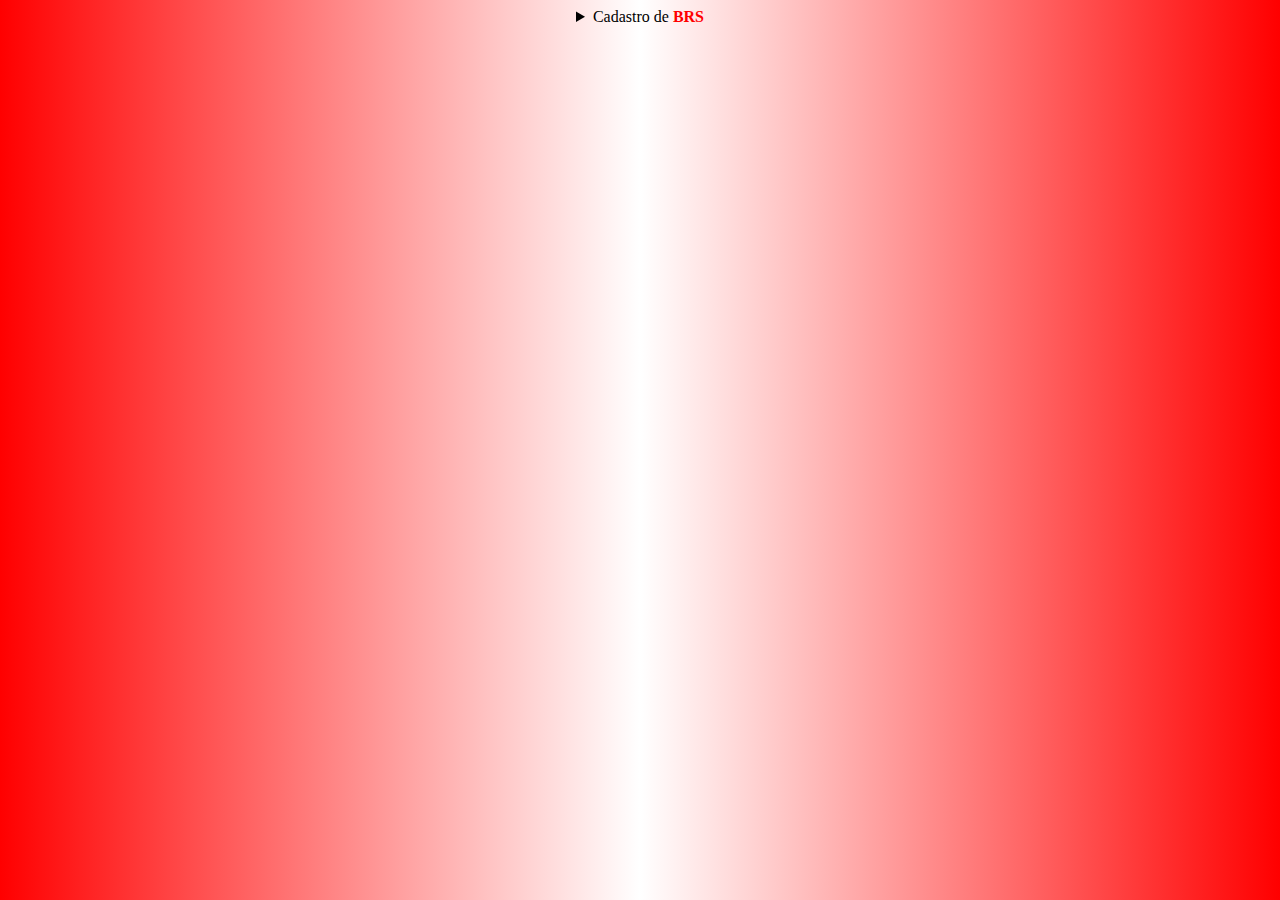
==== formulary.html @ 4029532f "mojii" ====
<!DOCTYPE html>
<html lang="pt-br">
<head>
    <meta charset="UTF-8">
    <meta name="viewport" content="width=device-width, initial-scale=1.0">
    <meta name="theme-color" content="red">
    <link rel="shortcut icon" href="channels4_profile.jpg" type="image/x-icon">
    <title>Formulario</title>
</head>
<style>
body{background:linear-gradient(to right,red,white,red);align-items: center;justify-content: center;text-align: center;}
h1{font-size: 30px;font-family: 'Franklin Gothic Medium', 'Arial Narrow', Arial, sans-serif;font-style: oblique;text-align: 6px;color: black;text-decoration: underline;}
h2{font-size: 20px;font-family: Arial, Helvetica, sans-serif;font-style: italic;text-shadow: 6px;color: red;}
p{font-family: 'Segoe UI', Tahoma, Geneva, Verdana, sans-serif;font-style: inherit;font-size: 15px;text-shadow: 6px;color: white;}
summary{width: 300px;margin: auto;border-radius: 10px 10px;text-shadow: 6px;}
form{align-items: center;justify-content: center;text-align: center;margin: auto;}
fieldset{width: 300px;border-radius: 10px 10px;margin: auto;background-color: bisque;border: 6px solid red;box-shadow: 8px 8px 8px white;padding: 10px;text-align: center;justify-content: center;align-items: center;}
label{font-size: 20px;font-family: Arial, Helvetica, sans-serif;font-style: oblique;text-shadow: 6px;display: flex;flex-direction: column;align-items: center;justify-content: center;padding: 10px;color: white;}
.color1{background-color: blue;border: 6px solid white;border-radius: 10px 10px;box-shadow: 8px 8px 8px red;width: 100px;margin: auto;width: 100px;padding: 10px;display: flex;flex-direction: column;align-items: center;justify-content: center;}
.color2{background-color: bisque;border: 6px solid white;border-radius: 10px 10px;box-shadow: 8px 8px 8px red;padding: 10px;display: flex;flex-direction: column;align-items: center;justify-content: center;width: 100px;margin: auto;}
input{width: 300px;border-radius: 10px 10px;border: 6px solid red;background-color: bisque;text-align: left;font-family: 'Trebuchet MS', 'Lucida Sans Unicode', 'Lucida Grande', 'Lucida Sans', Arial, sans-serif;font-style: initial;color: black;text-shadow: 6px;font-size: 15px;}
textarea{height: 200px;width: 300px;margin: auto;border-radius: 10px 10px;background-color: bisque;border: 6px solid white;margin: auto;box-shadow: 8px 8px 8px red;color: yellow;}
select{background-color: blue;border: 6px solid white;box-shadow: 8px 8px 8px red;color: white;width: 100px;margin: auto;padding: 10px;}
button{background-color: black;color: white;border: 6px solid white;box-shadow: 8px 8px 8px red;font-style: oblique;font-family: 'Franklin Gothic Medium', 'Arial Narrow', Arial, sans-serif;text-shadow: 6px;font-size: 15px;width: 150px;}
</style>
<body>
    <div id="text"><details><summary>Cadastro de <b style="color: red;">BRS</b></summary>
    <br>
    <form>
        <h1><big>Cadastro</big></h1>
        <br>
        <fieldset>
        <label for="Nome">Nome</label>
        <input type="text" id="Nome" name="Nome" required>
        <label for="Idade">Idade</label>
        <input type="number" id="Idade" name="Idade" required>
        <label for="Email">Email</label>
        <input type="email" id="Email" name="Email" required>
        <label for="CPF">CPF</label>
        <input type="number" id="CPF" name="CPF" required>
        <label for="RG">RG</label>
        <input type="number" id="RG" name="RG" required>
        <label for="Endereço">Endereço</label>
        <input type="text" id="Endereço" name="Endereço" required>
        <label for="CNPJ">CNPJ</label>
        <input type="number" id="CNPJ" name="CNPJ" required>
        <label for="HORA">HORA</label>
        <input type="time" id="HORA" name="HORA" required>
        <label for="Data e hora ">Data e hora e Local </label>
        <input type="datetime-local" id="Data" name="Data" required>
        <label for="Telefone">Telefone</label>
        <input type="tel" id="Telefone" name="Telefone" required>
        <label for="Data nascimento">Data nascimento</label>
        <input type="date" id="Data" name="Data" required>
        <label for="CNH">CNH</label>
        <input type="number" id="CNH" name="CNH" required>
        <br>
        <br>
        <h2><big>Qual o seu estado <b style="color: red;">Cívil</b>
        </big>?</h2>
        <br>
        <div class="color1">
            <label for="Solteiro">Solteiro</label>
            <input type="radio" value="Solteiro" name="Cívil
            " required>
            <label for="Compromissado">Compromissado</label>
            <input type="radio" value="Compromissado" name="Cívil
            " required>
            <label for="Viúvo">Viúvo</label>
            <input type="radio" value="Viúvo" name="Cívil
            " required>
            <label for="Separado">Separado</label>
            <input type="radio" value="Separado" name="Cívil
            " required>
            <label for="Divorciado">Divorciado</label>
            <input type="radio" value="Divorciado" name="Cívil
            " required>
            <label for="Casado">Casado</label>
            <input type="radio" value="Casado" name="Cívil
            " required>
            <label for="Enrolado">Enrolado</label>
            <input type="radio" value="Enrolado" name="Cívil
            " required>
        </div>
        <br>
        <br>
        <h2><big>Qual o seu nível de <b style="color: red;">Experiência</b></big>?</h2>
        <br>
        <div class="color2">
            <label for="Iniciante">Iniciante</label>
            <input type="checkbox" value="Iniciante" name="Experiência">
            <label for="Aprendiz">Aprendiz</label>
            <input type="checkbox" value="Aprendiz" name="Experiência">
            <label for="Jovem">Jovem</label>
            <input type="checkbox" value="Jovem" name="Experiência">
            <label for="Novato">Novato</label>
            <input type="checkbox" value="Novato" name="Experiência">
            <label for="Intermediário">Intermediário</label>
            <input type="checkbox" value="Intermediário" name="Experiência">
            <label for="Expert">Expert</label>
            <input type="checkbox" value="Expert" name="Experiência">
            <label for="Excepcional">Excepcional</label>
            <input type="checkbox" value="Excepcional" name="Experiência">
            <label for="Veterano">Veterano</label>
            <input type="checkbox" value="Veterano" name="Experiência">
            <label for="Master">Master</label>
            <input type="checkbox" value="Master" name="Experiência">
            <label for="Profissional">Profissional</label>
            <input type="checkbox" value="Profissional" name="Experiência">
        </div>
        <br>
        <br>
        <h2><big>Qual o seu <b style="color: red;">Signo</b></big>?</h2>
        <br>
        <select name="Signo" id="Signo" required>
            <option value="" selected disabled>Selecione</option>
            <option value="Gêmeos">Gêmeos</option>
            <option value="Escorpião">Escorpião</option>
            <option value="Ofiúco">Ofiúco</option>
            <option value="Sagitário">Sagitário</option>
            <option value="Capricornio">Capricornio</option>
            <option value="Leão">Leão</option>
            <option value="Libra">Libra</option>
            <option value="Touro">Touro</option>
            <option value="Áries">Áries</option>
            <option value="Virgem">Virgem</option>
            <option value="Aquario">Aquario</option>
            <option value="Peixes">Peixes</option>
            <option value="Cancêr">Cancêr</option>
        </select>
        <br>
        <br>
        <h2><big>Me fale sobre a sua <b style="color: red;">Experiência</b></big></h2>
        <br>
        <textarea name="Experiência" id="Experiência" required rows="6"></textarea>
        <br>
        <button>Confime</button>
        <br>
        </fieldset>
        <br>
        <p>Retorne para minha <a href="index.html" target="_blank" rel="external" style="background-color: bisque;color: red;border: 6px solid black;text-shadow: 6px;border-radius: 10px 10px;box-shadow: 8px 8px 8px white;">1ªPágina</a></p>
        <br>
    </form>
    </details></div>
    <script src="script.js"></script>
    <script>showAlert("Welcome my formulary")</script>
</body>
</html>
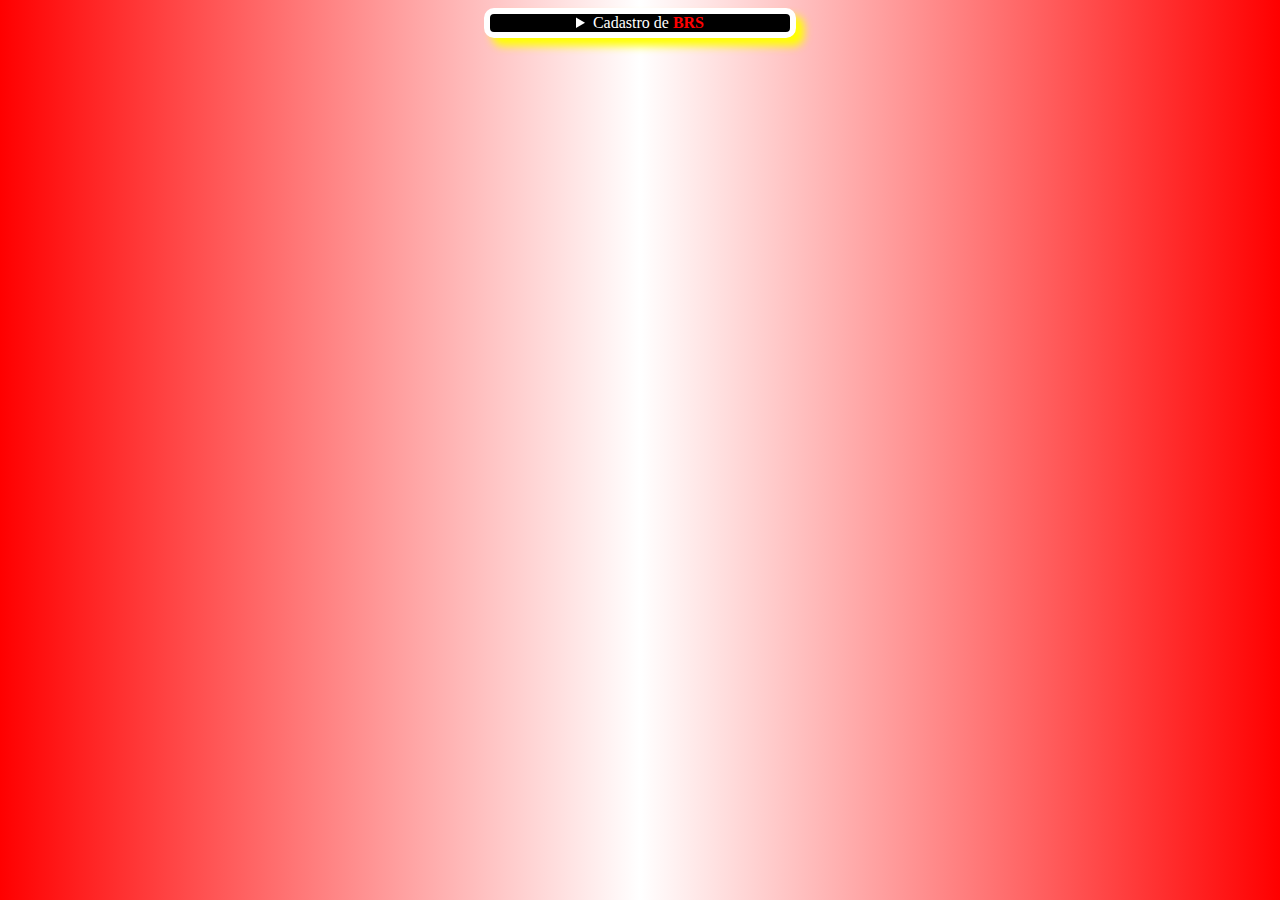
==== commit 99faa584: "ninin" ====
--- a/formulary.html
+++ b/formulary.html
@@ -9,22 +9,22 @@
 </head>
 <style>
 body{background:linear-gradient(to right,red,white,red);align-items: center;justify-content: center;text-align: center;}
-h1{font-size: 30px;font-family: 'Franklin Gothic Medium', 'Arial Narrow', Arial, sans-serif;font-style: oblique;text-align: 6px;color: black;text-decoration: underline;}
+h1{font-size: 30px;font-family: 'Franklin Gothic Medium', 'Arial Narrow', Arial, sans-serif;font-style: oblique;text-align: 6px;color: black;}
 h2{font-size: 20px;font-family: Arial, Helvetica, sans-serif;font-style: italic;text-shadow: 6px;color: red;}
 p{font-family: 'Segoe UI', Tahoma, Geneva, Verdana, sans-serif;font-style: inherit;font-size: 15px;text-shadow: 6px;color: white;}
 summary{width: 300px;margin: auto;border-radius: 10px 10px;text-shadow: 6px;}
 form{align-items: center;justify-content: center;text-align: center;margin: auto;}
-fieldset{width: 300px;border-radius: 10px 10px;margin: auto;background-color: bisque;border: 6px solid red;box-shadow: 8px 8px 8px white;padding: 10px;text-align: center;justify-content: center;align-items: center;}
-label{font-size: 20px;font-family: Arial, Helvetica, sans-serif;font-style: oblique;text-shadow: 6px;display: flex;flex-direction: column;align-items: center;justify-content: center;padding: 10px;color: white;}
+fieldset{width: 300px;border-radius: 10px 10px;margin: auto;background-color: bisque;border: 6px solid black;box-shadow: 8px 8px 8px white;padding: 10px;text-align: center;justify-content: center;align-items: center;}
+label{font-size: 20px;font-family: Arial, Helvetica, sans-serif;font-style: oblique;text-shadow: 6px;display: flex;flex-direction: column;align-items: center;justify-content: center;padding: 10px;color:black;}
 .color1{background-color: blue;border: 6px solid white;border-radius: 10px 10px;box-shadow: 8px 8px 8px red;width: 100px;margin: auto;width: 100px;padding: 10px;display: flex;flex-direction: column;align-items: center;justify-content: center;}
 .color2{background-color: bisque;border: 6px solid white;border-radius: 10px 10px;box-shadow: 8px 8px 8px red;padding: 10px;display: flex;flex-direction: column;align-items: center;justify-content: center;width: 100px;margin: auto;}
-input{width: 300px;border-radius: 10px 10px;border: 6px solid red;background-color: bisque;text-align: left;font-family: 'Trebuchet MS', 'Lucida Sans Unicode', 'Lucida Grande', 'Lucida Sans', Arial, sans-serif;font-style: initial;color: black;text-shadow: 6px;font-size: 15px;}
+input{width: 300px;border-radius: 10px 10px;border: 6px solid blue;background-color: bisque;text-align: left;font-family: 'Trebuchet MS', 'Lucida Sans Unicode', 'Lucida Grande', 'Lucida Sans', Arial, sans-serif;font-style: initial;color: black;text-shadow: 6px;font-size: 15px;}
 textarea{height: 200px;width: 300px;margin: auto;border-radius: 10px 10px;background-color: bisque;border: 6px solid white;margin: auto;box-shadow: 8px 8px 8px red;color: yellow;}
-select{background-color: blue;border: 6px solid white;box-shadow: 8px 8px 8px red;color: white;width: 100px;margin: auto;padding: 10px;}
-button{background-color: black;color: white;border: 6px solid white;box-shadow: 8px 8px 8px red;font-style: oblique;font-family: 'Franklin Gothic Medium', 'Arial Narrow', Arial, sans-serif;text-shadow: 6px;font-size: 15px;width: 150px;}
+select{background-color: blue;border: 6px solid white;box-shadow: 8px 8px 8px red;color: white;width: 120px;margin: auto;padding: 10px;border-radius: 10px 10px;}
+button{background-color: black;color: white;border: 6px solid white;box-shadow: 8px 8px 8px red;font-style: oblique;font-family: 'Franklin Gothic Medium', 'Arial Narrow', Arial, sans-serif;text-shadow: 6px;font-size: 15px;width: 150px;border-radius: 10px 10px;}
 </style>
 <body>
-    <div id="text"><details><summary>Cadastro de <b style="color: red;">BRS</b></summary>
+    <div id="text"><details><summary style="background-color: black;color: white;border: 6px solid white;box-shadow: 8px 8px 8px yellow;">Cadastro de <b style="color: red;">BRS</b></summary>
     <br>
     <form>
         <h1><big>Cadastro</big></h1>
@@ -134,6 +134,7 @@
         <br>
         <textarea name="Experiência" id="Experiência" required rows="6"></textarea>
         <br>
+        <br>
         <button>Confime</button>
         <br>
         </fieldset>
